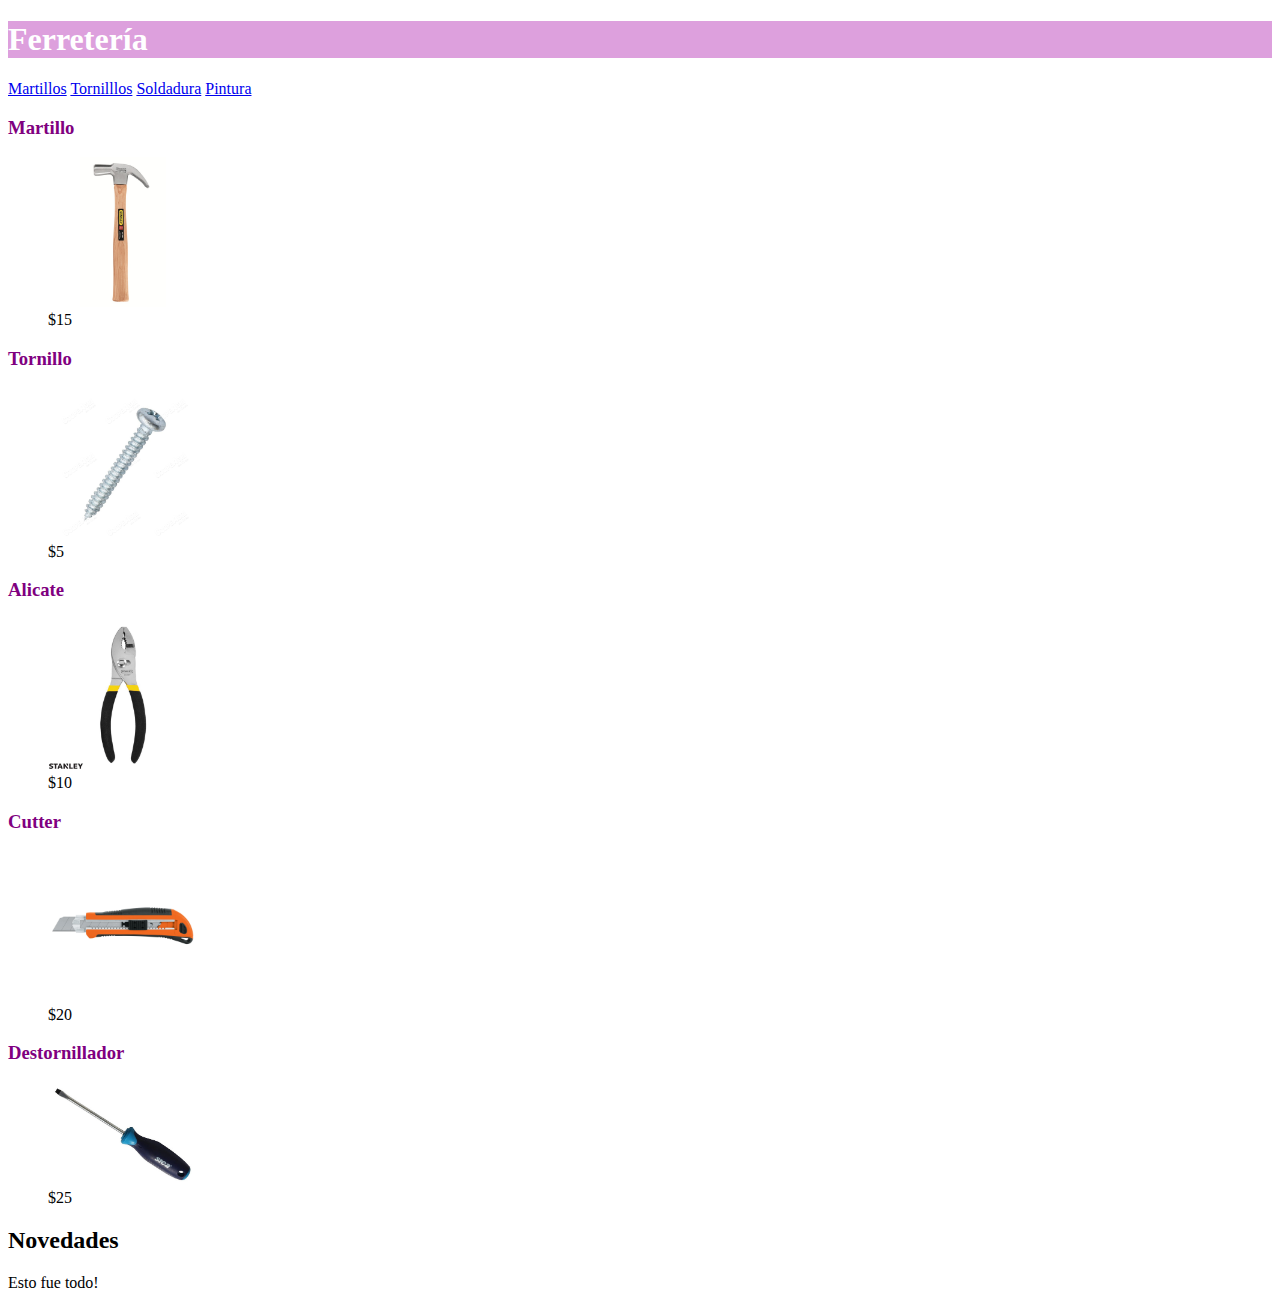
==== src/main/resources/static/claseSemana2.html @ fca17160 "Avance de semana 2" ====
<!DOCTYPE html>

<html>
    <head>
        <meta charset="UTF-8">
        <title>Tienda Semana 2</title>
        <link href="css/css.css" rel="stylesheet"/>
    </head>
    </body>
    
    <header style="background-color:plum; color: white"> <h1>Ferretería</h1></header>
    <nav>
        <a href="url">Martillos</a>
        <a href="url">Tornilllos</a>
        <a href="url">Soldadura</a>
        <a href="url">Pintura</a>
        
    </nav>
    <section class="container">
        <div id="Martillo">
            <h3 style="color:purple" >Martillo</h3>
            <figure>
                <img src="image/martillo.jpg" alt="Martillo" width="150"/>
                <figcaption>$15</figcaption>
            </figure>
        </div>
        <div id="Tornillo">
            <h3 style="color:purple" >Tornillo</h3>
            <figure>
                <img src="image/tornillo.jpg" alt="Tornillo" width="150"/>
                <figcaption>$5</figcaption>
            </figure>
        </div>
        <div id="Alicate">
            <h3 style="color:purple" >Alicate</h3>
            <figure>
                <img src="image/alicate.jpg" alt="Alicate" width="150"/>
                <figcaption>$10</figcaption>
            </figure>
        </div>
        <div id="Cutter">
            <h3 style="color:purple" >Cutter</h3>
            <figure>
                <img src="image/cutter.jpg" alt="Cutter" width="150"/>
                <figcaption>$20</figcaption>
            </figure>
        </div>
        <div id="Destornollador">
            <h3 style="color:purple" >Destornillador</h3>
            <figure>
                <img src="image/destornillador.jpg" alt="Destornillador" width="150"/>
                <figcaption>$25</figcaption>
            </figure>
        </div>
    </section>
    <aside><h2>Novedades</h2></aside>
    
        <footer>Esto fue todo!</footer>
    
    </body>
</html>
---- src/main/resources/static/css/css.css ----
p {
    background: lightskyblue;
    font: Verdana;
    text-align: center;
    font-size: 20px;
}

container {
    display: grid;
    grid-template-columns: 5px 5px ;
    grid-template-rows: 5px  5px    ;
    gap: 5px;
}
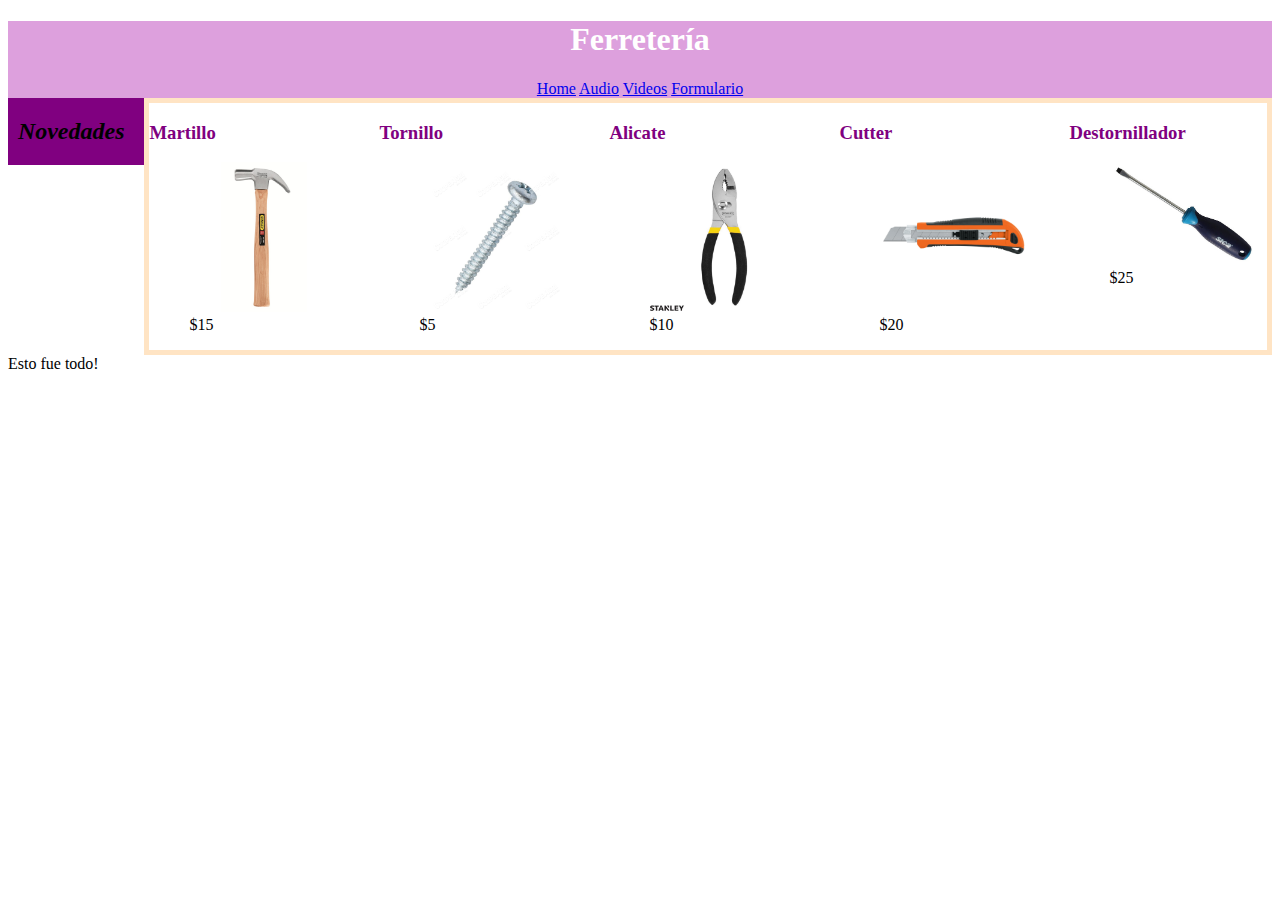
==== commit 58a07721: "Avance de semana 3" ====
--- a/src/main/resources/static/claseSemana2.html
+++ b/src/main/resources/static/claseSemana2.html
@@ -8,14 +8,17 @@
     </head>
     </body>
     
-    <header style="background-color:plum; color: white"> <h1>Ferretería</h1></header>
+    <header style="background-color:plum; color: white"> <h1>Ferretería</h1>
     <nav>
-        <a href="url">Martillos</a>
-        <a href="url">Tornilllos</a>
-        <a href="url">Soldadura</a>
-        <a href="url">Pintura</a>
+        <a href="claseSemana2.html">Home</a>
+        <a href="Audio.html">Audio</a>
+        <a href="Videos.html">Videos</a>
+        <a href="Formulario.html">Formulario</a>
         
     </nav>
+    </header>
+    <aside><h2>Novedades</h2></aside><!-- comment -->
+    
     <section class="container">
         <div id="Martillo">
             <h3 style="color:purple" >Martillo</h3>
@@ -53,7 +56,6 @@
             </figure>
         </div>
     </section>
-    <aside><h2>Novedades</h2></aside>
     
         <footer>Esto fue todo!</footer>
     
--- a/src/main/resources/static/css/css.css
+++ b/src/main/resources/static/css/css.css
@@ -5,9 +5,37 @@
     font-size: 20px;
 }
 
+header{
+    text-align: center;
+}
+
 container {
-    display: grid;
-    grid-template-columns: 5px 5px ;
-    grid-template-rows: 5px  5px    ;
-    gap: 5px;
+    display: flex;
+    justify-content: center;
+    align-items: center;
+    border: 5px solid bisque;
 }
+
+container.div{
+    flex: 1;
+}
+
+aside{
+    text-align: center;
+    width: 10%;
+    height: 100%;
+    padding-right: 10px;
+    float: left;
+    font-style: italic;
+    background-color: purple;
+}
+
+section{
+    display: flex;
+    border: 5px solid bisque;
+    float: center;
+}
+
+figure{
+    align-content: center;
+}